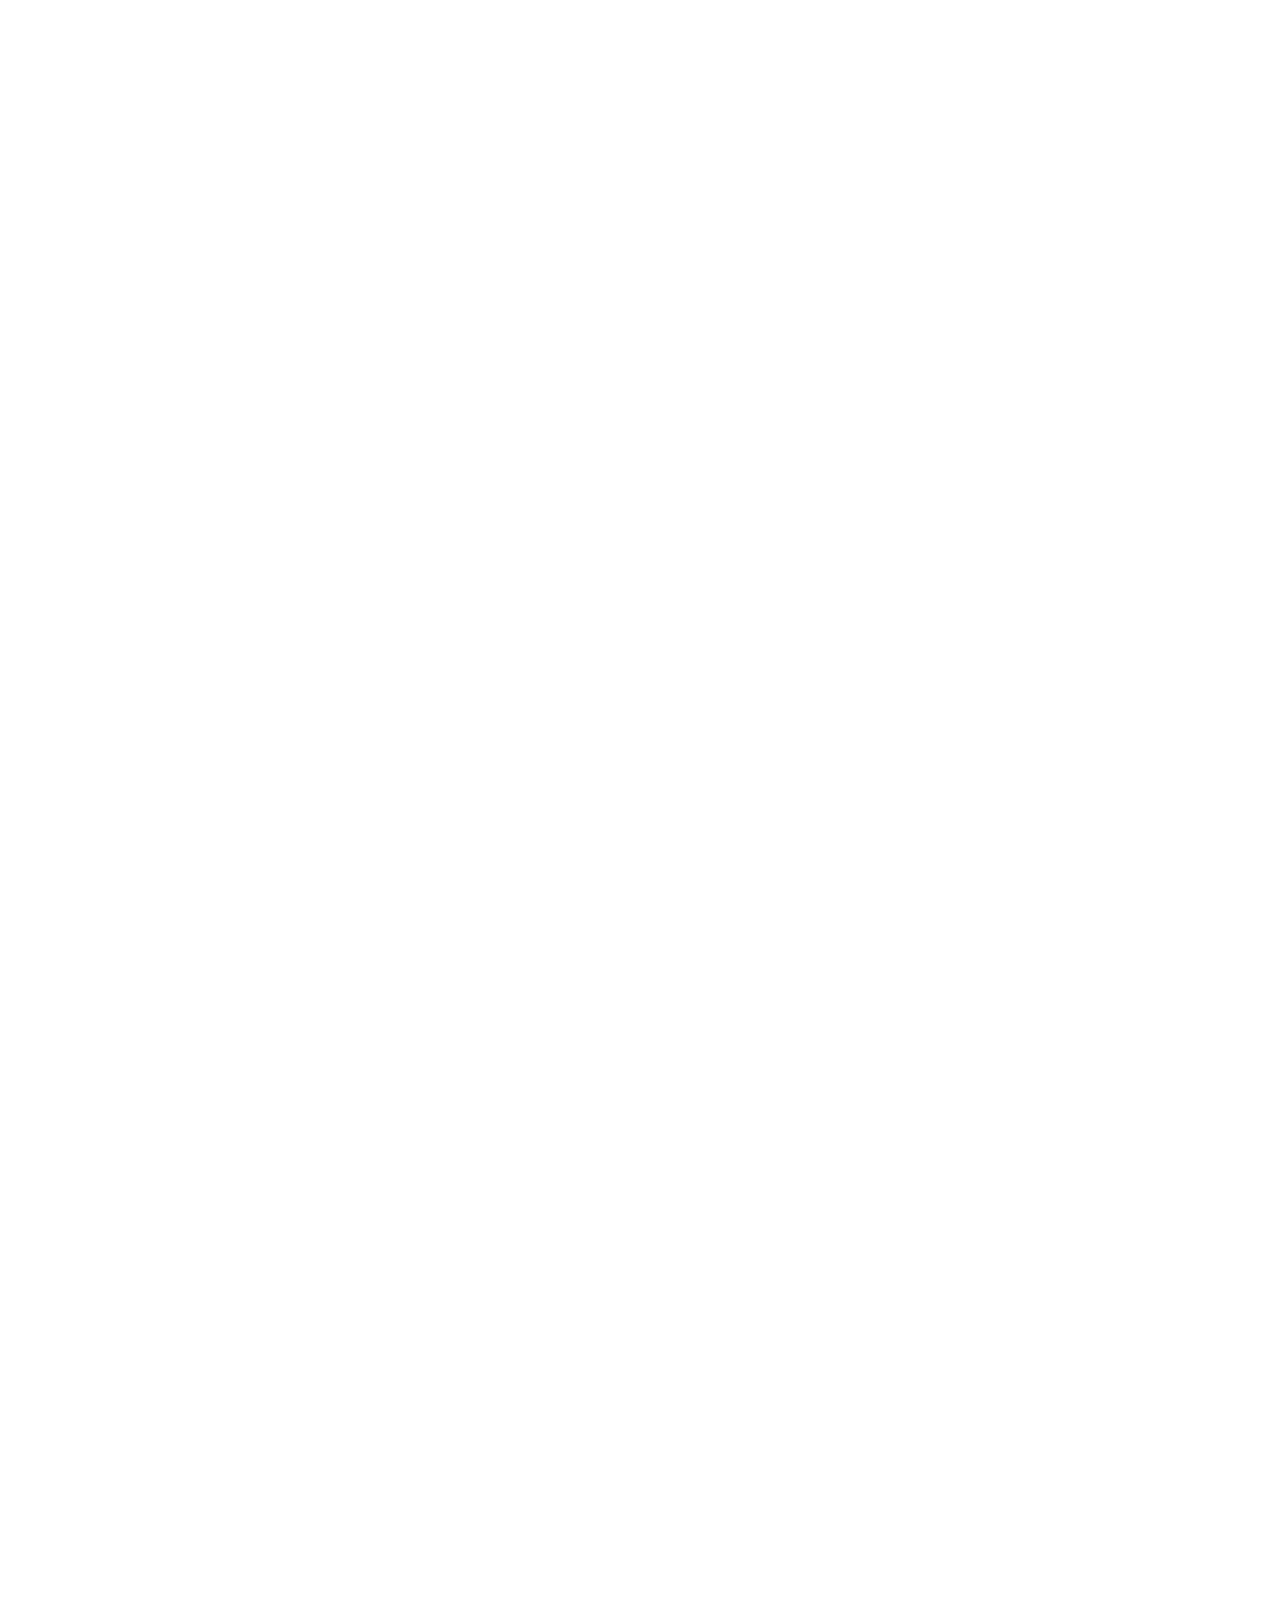
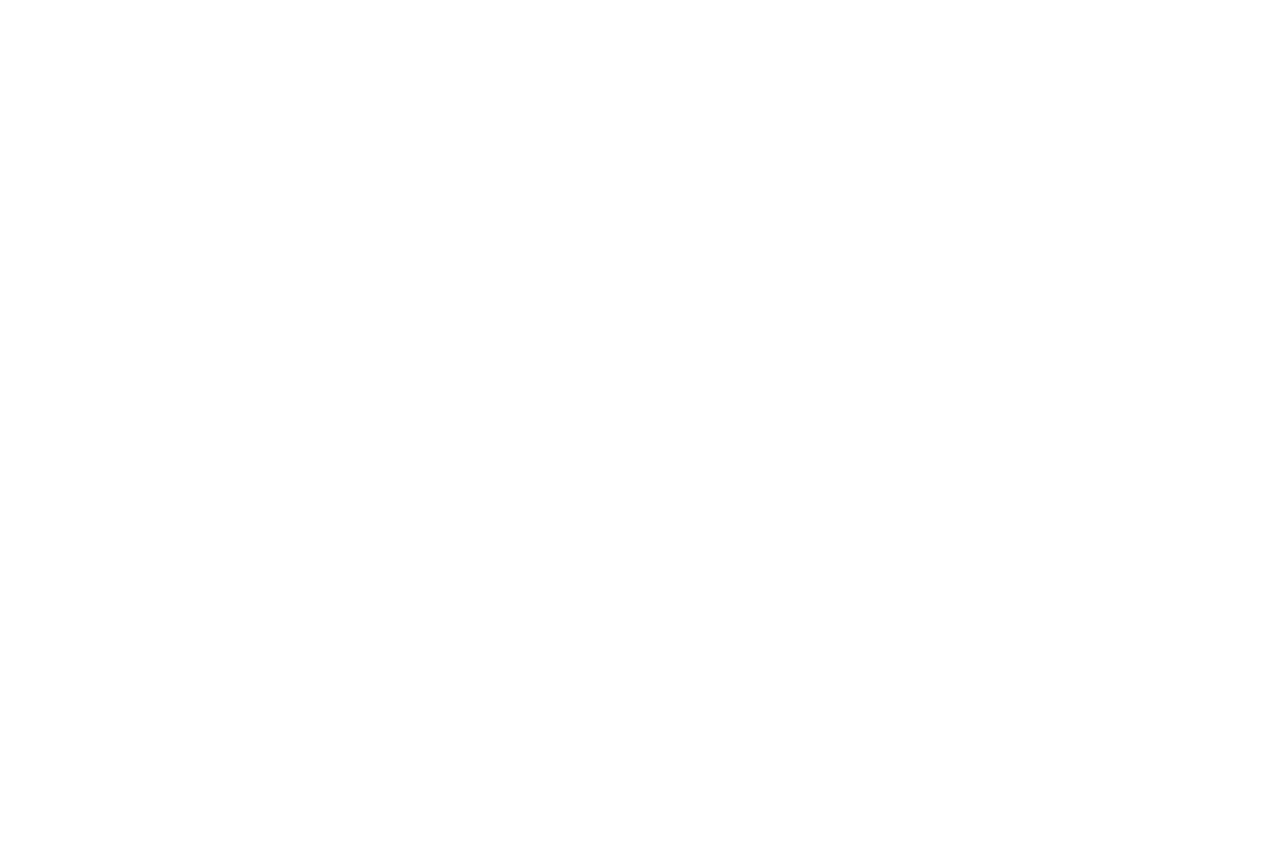
==== about/index.html @ 80bae6ae "deploy: 413d32b4b182369a2897e839e1d7312ddc7e8d9a" ====
<!doctype html><html class=no-js lang=en>
<head><meta charset=utf-8>
<meta name=apple-mobile-web-app-capable content="yes">
<meta name=viewport content="width=device-width,initial-scale=1">
<meta name=theme-color content="#4f46e5"><meta name=generator content="Hugo 0.91.2">
<meta name=robots content="index, follow">
<title>Acme Corporation</title><link rel=canonical href=https://tucuxi.github.io/acme-coorporation/about/>
<meta name=description content="Acme Corporation TM is the world&rsquo;s leading manufacturer of digital shapes. From squares and circles to triangles and hexagons, we have it all. Browse through our collection of various forms with different thicknesses and line styles.
We shape the world. You live in it.
We provide smiles to hundreds of happy customers.
Manufacturing
At Acme Corporation, we take pride in what we create. Our manufacturing process goes through 3 different stages of fine workmanship to give you the best possible shapes.">
<meta name=author content="Acme Corporation">
<link rel=manifest href=/acme-coorporation/manifest.json>
<meta property="og:title" content>
<meta property="og:site_name" content="Acme Corporation">
<meta property="og:description" content="Acme Corporation TM is the world&rsquo;s leading manufacturer of digital shapes. From squares and circles to triangles and hexagons, we have it all. Browse through our collection of various forms with different thicknesses and line styles.
We shape the world. You live in it.
We provide smiles to hundreds of happy customers.
Manufacturing
At Acme Corporation, we take pride in what we create. Our manufacturing process goes through 3 different stages of fine workmanship to give you the best possible shapes.">
<meta property="og:type" content="article">
<meta property="og:url" content="https://tucuxi.github.io/acme-coorporation/about/">
<meta property="article:author" content="https://www.facebook.com/https://facebook.com/example">
<meta property="article:publisher" content="https://www.facebook.com/https://facebook.com/example"><meta name=twitter:card content="summary">
<meta name=twitter:title content>
<meta name=twitter:description content="Acme Corporation TM is the world&rsquo;s leading manufacturer of digital shapes. From squares and circles to triangles and hexagons, we have it all. Browse through our collection of various forms with different thicknesses and line styles.
We shape the world. You live in it.
We provide smiles to hundreds of happy customers.
Manufacturing
At Acme Corporation, we take pride in what we create. Our manufacturing process goes through 3 different stages of fine workmanship to give you the best possible shapes.">
<meta name=twitter:site content="@https://twitter.com/example">
<meta name=twitter:creator content="@https://twitter.com/example">
<script type=application/ld+json>{"headline":"","publisher":{"@type":"Organization","logo":{"@type":"ImageObject","url":"/acme-coorporation/image/logo.min.svg"},"name":"Acme Corporation"},"author":{"@type":"Person","name":"Acme Corporation"},"description":"Acme Corporation TM is the world\u0026rsquo;s leading manufacturer of digital shapes. From squares and circles to triangles and hexagons, we have it all. Browse through our collection of various forms with different thicknesses and line styles.\nWe shape the world. You live in it.\nWe provide smiles to hundreds of happy customers.\nManufacturing\nAt Acme Corporation, we take pride in what we create. Our manufacturing process goes through 3 different stages of fine workmanship to give you the best possible shapes.","name":"Acme Corporation","@type":"Article","wordCount":282,"mainEntityOfPage":{"@type":"WebPage","@id":"https:\/\/tucuxi.github.io\/acme-coorporation\/about\/"},"@context":"http://schema.org","url":"https://tucuxi.github.io/acme-coorporation/about/"}</script>
<link rel=preload href=/index.json as=fetch crossorigin importance=low>
<link rel=stylesheet href=/acme-coorporation/css/index.min.b4d9e1036bd9e2e13f1b99748283673048b4175ff630b1d1d46398ca8644684615195b3e8d2bde513e183c566b1bef999c6ce747c32cb4ded3ab31566e77788e.css media=none onload="media!='all'&&(media='all')">
<noscript>
<link rel=stylesheet href=/acme-coorporation/css/index.min.b4d9e1036bd9e2e13f1b99748283673048b4175ff630b1d1d46398ca8644684615195b3e8d2bde513e183c566b1bef999c6ce747c32cb4ded3ab31566e77788e.css media=screen>
</noscript>
<style>html{opacity:0}</style>
<script type=text/javascript src=/acme-coorporation/index.min.js defer></script>
<script>window.localStorage.color&&document.documentElement.style.setProperty("--theme-color",window.localStorage.color),window.localStorage.dark==="true"&&document.documentElement.classList.add("dark")</script>
</head>
<body><a href=#top class=scroll-up role=button>
<span class=sr-only>Scroll to top</span><svg width="30" xmlns="http://www.w3.org/2000/svg" viewBox="0 0 32 32"><path d="M16 6.59375l-.71875.6875-12.5 12.5 1.4375 1.4375L16 9.4375 27.78125 21.21875l1.4375-1.4375-12.5-12.5L16 6.59375z"/></svg>
</a>
<header id=header>
<input class=hamburger role=button type=checkbox aria-label="Menu Button">
<a class=icon aria-hidden=true><svg xmlns="http://www.w3.org/2000/svg" width="30" height="30" xmlns:xlink="http://www.w3.org/1999/xlink" viewBox="0 0 25 28"><g class="svg-menu-toggle"><path class="bar" d="M20.945 8.75c0 .69-.5 1.25-1.117 1.25H3.141c-.617.0-1.118-.56-1.118-1.25s.5-1.25 1.118-1.25h16.688C20.445 7.5 20.945 8.06 20.945 8.75z"/><path class="bar" d="M20.923 15c0 .689-.501 1.25-1.118 1.25H3.118C2.5 16.25 2 15.689 2 15s.5-1.25 1.118-1.25h16.687C20.422 13.75 20.923 14.311 20.923 15z"/><path class="bar" d="M20.969 21.25c0 .689-.5 1.25-1.117 1.25H3.164c-.617.0-1.118-.561-1.118-1.25S2.546 20 3.164 20h16.688C20.469 20 20.969 20.561 20.969 21.25z"/></g></svg>
</a>
<a role=button class=logo href=https://tucuxi.github.io/acme-coorporation/index.html><svg id="Layer_1" xmlns="http://www.w3.org/2000/svg" xmlns:xlink="http://www.w3.org/1999/xlink" viewBox="0 0 118 118" style="enable-background:new 0 0 118 118"><style>.st0{fill:#4f46e5}.st1{font-family:helveticaneue}.st2{font-size:28px}.st3{font-family:helveticaneue-thin}.st4{font-size:24px}</style><path class="st0" d="M104 15.8c-2.5 1.1-3.5-.1-4.7-.7-7.6-3.5-14.8-7.6-22.8-10.3-5-1.7-9.8-1.4-14.6.3-8.8 3.1-16.5 8.1-24.7 12.4-2.1 1.1-5.3 3.5-6.5 1.2s2.7-3.5 4.8-4.6c8-4.3 15.8-9.1 24.3-12.4C66.3-.7 72.6-.6 79 2c8.7 3.6 16.4 8.7 25 13.8z"/><path class="st0" d="M1.3 27.3c4.6-.4 9.3-.9 14-1 13.3-.2 26.7-.3 40-.3 1.5.0 3.8-.4 3.8 1.9.0 1.8-2 1.9-3.5 1.9C37.4 29.8 19.3 30.1 1.3 27.3z"/><text transform="matrix(1 0 0 1 22.9507 61.1348)" class="st1 st2">Acme</text><text transform="matrix(1 0 0 1 6.713867e-04 94.7348)" class="st3 st4">Corporation</text></svg>
<span class=sr-only>Logo</span>
</a>
<ul role=menubar class=top-menu>
<li role=menuitem class=top-menu-item>
<a href=/acme-coorporation/about>ABOUT</a>
</li>
<li role=menuitem class=top-menu-item>
<a href=/acme-coorporation/contact>CONTACT</a>
</li>
</ul>
<div id=searchbox>
<label class=sr-only for=search>Search</label>
<input id=search type=text placeholder=Search spellcheck=true><svg width="20" class="icon" xmlns="http://www.w3.org/2000/svg" viewBox="0 0 32 32"><path fill="currentcolor" d="M19 3C13.488997 3 9 7.4889972 9 13 9 15.39499 9.8389508 17.588106 11.25 19.3125L3.28125 27.28125l1.4375 1.4375L12.6875 20.75C14.411894 22.161049 16.60501 23 19 23c5.511003.0 10-4.488997 10-10C29 7.4889972 24.511003 3 19 3zm0 2c4.430123.0 8 3.5698774 8 8 0 4.430123-3.569877 8-8 8-4.430123.0-8-3.569877-8-8 0-4.4301226 3.569877-8 8-8z"/></svg>
<section class=results>
</section>
</div>
<div id=scroll-indicator></div>
</header>
<section class="meta content with-background">
<article>
<div class=cover></div>
<p>Acme Corporation TM is the world&rsquo;s leading manufacturer of digital shapes. From squares and circles to triangles and hexagons, we have it all. Browse through our collection of various forms with different thicknesses and line styles.</p>
<p>We shape the world. You live in it.</p>
<p>We provide smiles to hundreds of happy customers.</p>
<p>Manufacturing</p>
<p>At Acme Corporation, we take pride in what we create. Our manufacturing process goes through 3 different stages of fine workmanship to give you the best possible shapes.</p>
<ol>
<li>Drawing - Our shapes are drawn with precision to 1/100 of a millimeter.
<ul>
<li>We use advanced vector drawing tools to create our catalog.</li>
<li>Quality checking happens hundreds of times for each shape we create.
<ul>
<li>We have high-quality bots that inspect our output.</li>
<li>There is also a manual team inspecting each product.</li>
<li>All our bugs are turned into automated checks that bots perform in every future shape.</li>
</ul>
</li>
<li>We round all corners and clean up properly.</li>
</ul>
</li>
<li>Rasterizing - Our raster engine is world-class and keeps the vector right until it gets to our high-quality laser printers.</li>
<li>Delivery - Our output is hosted on the fastest of CDN with a 99.99% uptime and the bandwidth that can take care of all your load.</li>
</ol>
<p>Products</p>
<p>We make over 200 shapes. The most popular of these include:</p>
<p>Shape, Design, Description, Links
Line , &ndash;, Two pointy ends and a straight stretch of ink, Line on Wikipedia - <a href=https://en.wikipedia.org/wiki/Line_(geometry)>https://en.wikipedia.org/wiki/Line_(geometry)</a>
Circle, &ndash; , A full round with no corners, Circle on Wikipedia - <a href=https://en.wikipedia.org/wiki/Circle>https://en.wikipedia.org/wiki/Circle</a>
Triangle, &ndash; , Three lines with three corners, Triangle on Wikipedia - <a href=https://en.wikipedia.org/wiki/Triangle>https://en.wikipedia.org/wiki/Triangle</a></p>
<p>Team</p>
<p>Alex - Hippy Web Developer - Technophile</p>
<p>Bob - Classic SysAdmin - Conservative</p>
<p>Gabby - Cool Content Master - Cautious</p>
</article>
</section>
<footer><div class="items-3 items"><section>
<h2>
About
</h2><p>
Acme Corporation is the world&rsquo;s leading manufacturer of digital shapes. From squares and circles to triangles and hexagons, we have it all. Browse through our collection of various forms with different thicknesses and line styles. We shape the world. You live in it.
</p>
</section>
<section>
<h2>
Recent Blog Posts
</h2>
<ul>
</ul>
</section>
<section>
<h2>
Contact Us
</h2>
<ul class=contact-us>
<li>
<a target=_blank href=mailto:contact@example.org rel=noopener><svg width="30" xmlns="http://www.w3.org/2000/svg" viewBox="0 0 32 32"><path d="M3 8V9 25v1H4 28h1V25 9 8H28 4 3zm4.3125 2h17.375L16 15.78125 7.3125 10zM5 10.875l10.4375 6.96875L16 18.1875l.5625-.34375L27 10.875V24H5V10.875z"/></svg>
<span>contact [at] example [dot] org</span>
</a>
</li>
<li>
<a target=_blank href=https://twitter.com/example rel=noopener><svg width="30" xmlns="http://www.w3.org/2000/svg" viewBox="0 0 32 32"><path d="M28 8.557c-.883.392-1.832.656-2.828.775 1.017-.609 1.797-1.574 2.165-2.724-.951.564-2.005.974-3.127 1.195-.898-.957-2.178-1.555-3.594-1.555-2.719.0-4.924 2.205-4.924 4.924.0.386.044.762.127 1.122-4.092-.205-7.72-2.166-10.149-5.145C5.247 7.876 5.004 8.722 5.004 9.625c0 1.708.869 3.215 2.19 4.098-.807-.026-1.566-.247-2.23-.616.0.021.0.041.0.062.0 2.386 1.697 4.376 3.95 4.828C8.501 18.11 8.066 18.17 7.616 18.17c-.317.0-.626-.031-.926-.088.627 1.956 2.445 3.38 4.6 3.42-1.685 1.321-3.808 2.108-6.115 2.108-.397.0-.789-.023-1.175-.069 2.179 1.397 4.767 2.212 7.548 2.212 9.057.0 14.009-7.503 14.009-14.01.0-.213-.005-.426-.014-.637C26.505 10.411 27.34 9.544 28 8.557z"/></svg>
<span>twitter.com/example</span>
</a>
</li>
<li>
<a target=_blank href=https://facebook.com/example rel=noopener><svg width="30" xmlns="http://www.w3.org/2000/svg" viewBox="0 0 32 32"><path d="M7 5C5.9069372 5 5 5.9069372 5 7V25c0 1.093063.9069372 2 2 2H25C26.093063 27 27 26.093063 27 25V7C27 5.9069372 26.093063 5 25 5H7zM7 7H25V25H19.8125V18.25h2.59375l.375-3H19.8125V13.3125c0-.874000000000001.21575-1.46875 1.46875-1.46875h1.625V9.125C22.62925 9.088 21.6665 9.03125 20.5625 9.03125c-2.304.0-3.875 1.38575-3.875 3.96875v2.25h-2.625v3h2.625V25H7V7z"/></svg>
<span>facebook.com/example</span>
</a>
</li>
</ul>
</section>
</div><div id=copyright>Copyright © 2022 Acme Corporation. All Rights Reserved. Last Updated -
<time datetime=2022-07-13T18:24:20Z>Wednesday, Jul 13, 2022.</time> <br>
Themed using <a href>Eclectic</a> by <a href=https://atishay.me>Atishay</a>
</div>
</footer>
</body>
</html>
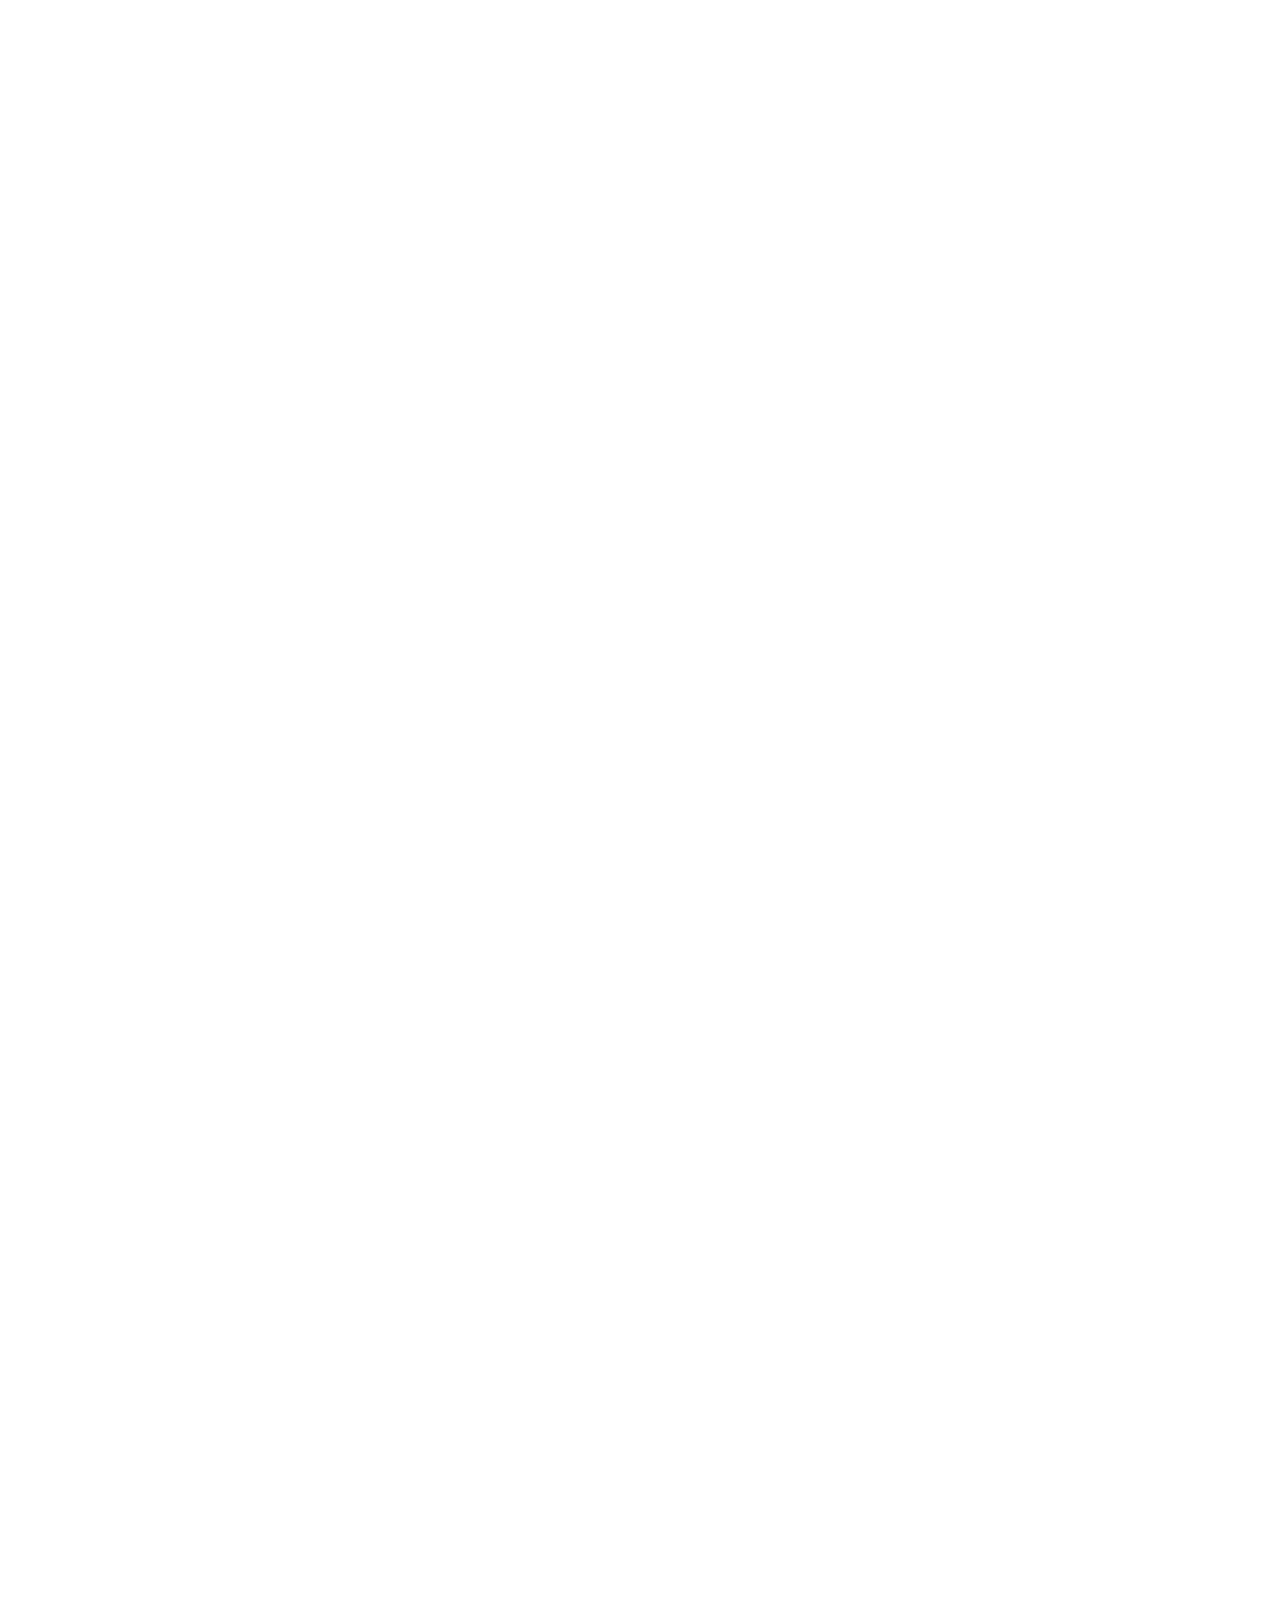
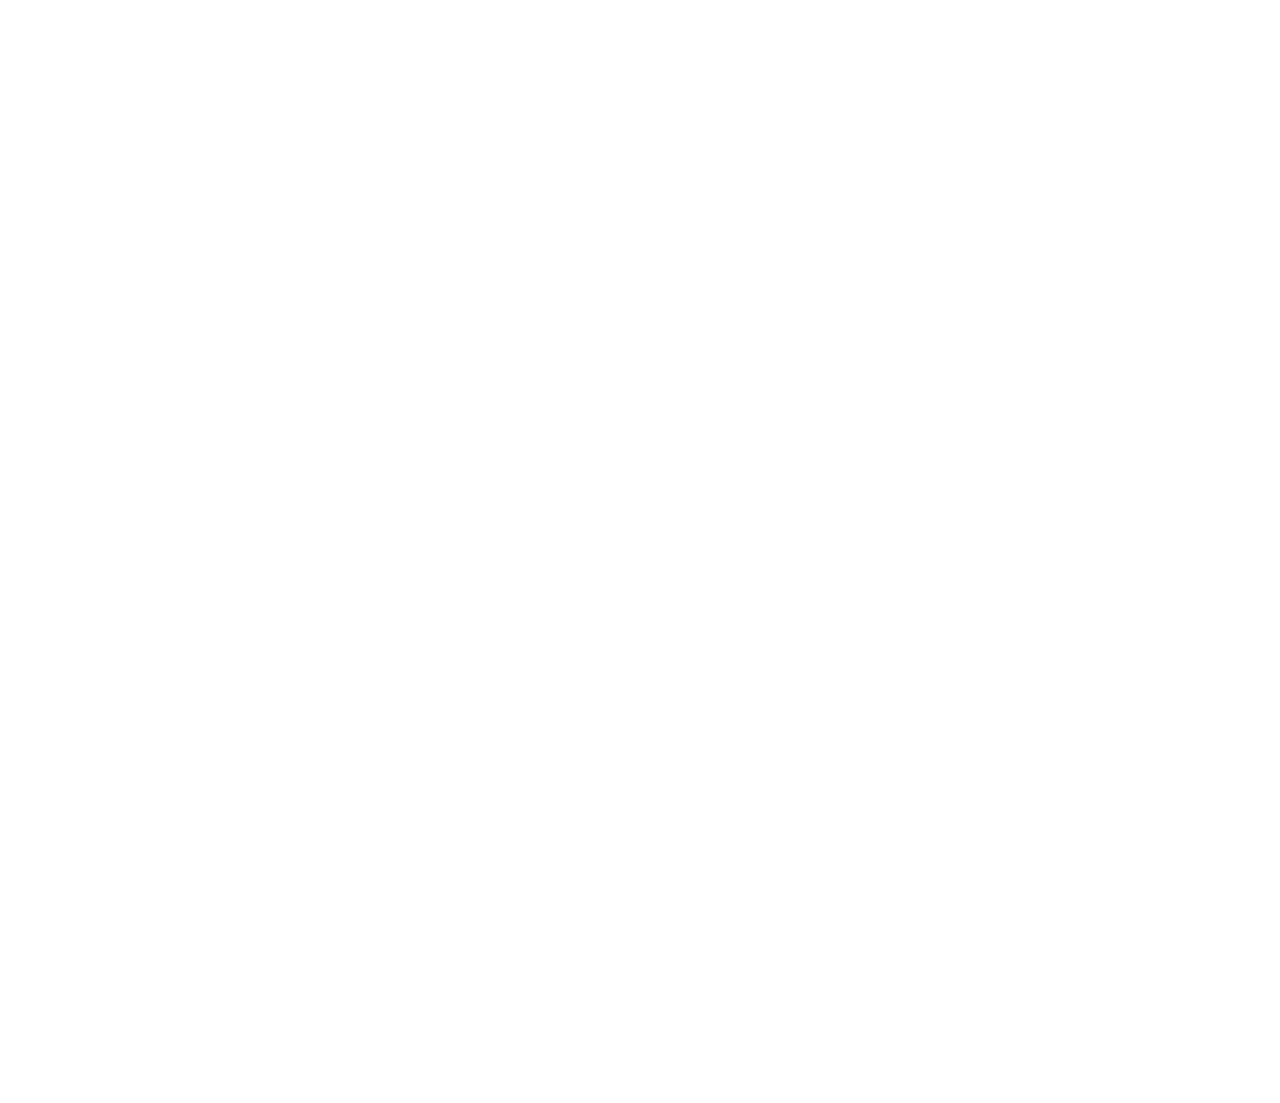
==== commit a6d41037: "deploy: bcf360fe1750bd7bf8057f9bd1891d06a46cd585" ====
--- a/about/index.html
+++ b/about/index.html
@@ -4,34 +4,23 @@
 <meta name=viewport content="width=device-width,initial-scale=1">
 <meta name=theme-color content="#4f46e5"><meta name=generator content="Hugo 0.91.2">
 <meta name=robots content="index, follow">
-<title>Acme Corporation</title><link rel=canonical href=https://tucuxi.github.io/acme-coorporation/about/>
-<meta name=description content="Acme Corporation TM is the world&rsquo;s leading manufacturer of digital shapes. From squares and circles to triangles and hexagons, we have it all. Browse through our collection of various forms with different thicknesses and line styles.
-We shape the world. You live in it.
-We provide smiles to hundreds of happy customers.
-Manufacturing
-At Acme Corporation, we take pride in what we create. Our manufacturing process goes through 3 different stages of fine workmanship to give you the best possible shapes.">
+<title>About Us | Acme Corporation</title><link rel=canonical href=https://tucuxi.github.io/acme-coorporation/about/>
+<meta name=description content="World's leading manufacturer of digital shapes. We shape the world. You live in it.">
 <meta name=author content="Acme Corporation">
 <link rel=manifest href=/acme-coorporation/manifest.json>
-<meta property="og:title" content>
+<meta property="og:title" content="About Us">
 <meta property="og:site_name" content="Acme Corporation">
-<meta property="og:description" content="Acme Corporation TM is the world&rsquo;s leading manufacturer of digital shapes. From squares and circles to triangles and hexagons, we have it all. Browse through our collection of various forms with different thicknesses and line styles.
-We shape the world. You live in it.
-We provide smiles to hundreds of happy customers.
-Manufacturing
-At Acme Corporation, we take pride in what we create. Our manufacturing process goes through 3 different stages of fine workmanship to give you the best possible shapes.">
+<meta property="og:description" content="World's leading manufacturer of digital shapes. We shape the world. You live in it.">
 <meta property="og:type" content="article">
-<meta property="og:url" content="https://tucuxi.github.io/acme-coorporation/about/">
+<meta property="og:url" content="https://tucuxi.github.io/acme-coorporation/about/"><meta property="article:published_time" content="2020-01-01T00:00:00+00:00">
+<meta property="article:modified_time" content="2020-01-01T00:00:00+00:00">
 <meta property="article:author" content="https://www.facebook.com/https://facebook.com/example">
 <meta property="article:publisher" content="https://www.facebook.com/https://facebook.com/example"><meta name=twitter:card content="summary">
-<meta name=twitter:title content>
-<meta name=twitter:description content="Acme Corporation TM is the world&rsquo;s leading manufacturer of digital shapes. From squares and circles to triangles and hexagons, we have it all. Browse through our collection of various forms with different thicknesses and line styles.
-We shape the world. You live in it.
-We provide smiles to hundreds of happy customers.
-Manufacturing
-At Acme Corporation, we take pride in what we create. Our manufacturing process goes through 3 different stages of fine workmanship to give you the best possible shapes.">
+<meta name=twitter:title content="About Us">
+<meta name=twitter:description content="World's leading manufacturer of digital shapes. We shape the world. You live in it.">
 <meta name=twitter:site content="@https://twitter.com/example">
 <meta name=twitter:creator content="@https://twitter.com/example">
-<script type=application/ld+json>{"headline":"","publisher":{"@type":"Organization","logo":{"@type":"ImageObject","url":"/acme-coorporation/image/logo.min.svg"},"name":"Acme Corporation"},"author":{"@type":"Person","name":"Acme Corporation"},"description":"Acme Corporation TM is the world\u0026rsquo;s leading manufacturer of digital shapes. From squares and circles to triangles and hexagons, we have it all. Browse through our collection of various forms with different thicknesses and line styles.\nWe shape the world. You live in it.\nWe provide smiles to hundreds of happy customers.\nManufacturing\nAt Acme Corporation, we take pride in what we create. Our manufacturing process goes through 3 different stages of fine workmanship to give you the best possible shapes.","name":"Acme Corporation","@type":"Article","wordCount":282,"mainEntityOfPage":{"@type":"WebPage","@id":"https:\/\/tucuxi.github.io\/acme-coorporation\/about\/"},"@context":"http://schema.org","url":"https://tucuxi.github.io/acme-coorporation/about/"}</script>
+<script type=application/ld+json>{"headline":"About Us","publisher":{"@type":"Organization","logo":{"@type":"ImageObject","url":"/acme-coorporation/image/logo.min.svg"},"name":"Acme Corporation"},"author":{"@type":"Person","name":"Acme Corporation"},"description":"World\u0027s leading manufacturer of digital shapes. We shape the world. You live in it.","name":"Acme Corporation","@type":"Article","wordCount":263,"mainEntityOfPage":{"@type":"WebPage","@id":"https:\/\/tucuxi.github.io\/acme-coorporation\/about\/"},"@context":"http://schema.org","dateCreated":"2020-01-01T00:00:00+00:00","dateModified":"2020-01-01T00:00:00+00:00","url":"https://tucuxi.github.io/acme-coorporation/about/"}</script>
 <link rel=preload href=/index.json as=fetch crossorigin importance=low>
 <link rel=stylesheet href=/acme-coorporation/css/index.min.b4d9e1036bd9e2e13f1b99748283673048b4175ff630b1d1d46398ca8644684615195b3e8d2bde513e183c566b1bef999c6ce747c32cb4ded3ab31566e77788e.css media=none onload="media!='all'&&(media='all')">
 <noscript>
@@ -70,13 +59,17 @@
 <section class="meta content with-background">
 <article>
 <div class=cover></div>
-<p>Acme Corporation TM is the world&rsquo;s leading manufacturer of digital shapes. From squares and circles to triangles and hexagons, we have it all. Browse through our collection of various forms with different thicknesses and line styles.</p>
+<h1 class=title>About Us</h1>
+<p>Acme Corporation™ is the world&rsquo;s leading manufacturer of digital shapes. From squares and circles to triangles and hexagons, we have it all. Browse through our collection of various forms with different thicknesses and line styles.</p>
+<blockquote>
 <p>We shape the world. You live in it.</p>
-<p>We provide smiles to hundreds of happy customers.</p>
-<p>Manufacturing</p>
-<p>At Acme Corporation, we take pride in what we create. Our manufacturing process goes through 3 different stages of fine workmanship to give you the best possible shapes.</p>
+</blockquote>
+<p>We provide 😄 to hundreds of happy customers.</p>
+<h2 id=manufacturing>Manufacturing</h2>
+<p>At Acme Corporation, we take pride in what we create. Our manufacturing process goes through <strong>3 different</strong> stages of fine workmanship to give you the best possible shapes.</p>
+<img style=float:right;margin:20px src=/image/draw.jpg>
 <ol>
-<li>Drawing - Our shapes are drawn with precision to 1/100 of a millimeter.
+<li><strong>Drawing</strong> Our shapes are drawn with precision to 1/100 of a millimeter.
 <ul>
 <li>We use advanced vector drawing tools to create our catalog.</li>
 <li>Quality checking happens hundreds of times for each shape we create.
@@ -89,19 +82,53 @@
 <li>We round all corners and clean up properly.</li>
 </ul>
 </li>
-<li>Rasterizing - Our raster engine is world-class and keeps the vector right until it gets to our high-quality laser printers.</li>
-<li>Delivery - Our output is hosted on the fastest of CDN with a 99.99% uptime and the bandwidth that can take care of all your load.</li>
+<li><strong>Rasterizing</strong> Our raster engine is world-class and keeps the vector right until it gets to our high-quality laser printers.</li>
+<li><strong>Delivery</strong> Our output is hosted on the fastest of CDN with a 99.99% uptime and the bandwidth that can take care of all your load.</li>
 </ol>
-<p>Products</p>
-<p>We make over 200 shapes. The most popular of these include:</p>
-<p>Shape, Design, Description, Links
-Line , &ndash;, Two pointy ends and a straight stretch of ink, Line on Wikipedia - <a href=https://en.wikipedia.org/wiki/Line_(geometry)>https://en.wikipedia.org/wiki/Line_(geometry)</a>
-Circle, &ndash; , A full round with no corners, Circle on Wikipedia - <a href=https://en.wikipedia.org/wiki/Circle>https://en.wikipedia.org/wiki/Circle</a>
-Triangle, &ndash; , Three lines with three corners, Triangle on Wikipedia - <a href=https://en.wikipedia.org/wiki/Triangle>https://en.wikipedia.org/wiki/Triangle</a></p>
-<p>Team</p>
-<p>Alex - Hippy Web Developer - Technophile</p>
-<p>Bob - Classic SysAdmin - Conservative</p>
-<p>Gabby - Cool Content Master - Cautious</p>
+<h2 id=products>Products</h2>
+<p>We make over <em><strong>200 shapes</strong></em>. The most popular of these include:</p>
+<table>
+<thead>
+<tr>
+<th>Shape</th>
+<th>Design</th>
+<th>Description</th>
+<th>Links</th>
+</tr>
+</thead>
+<tbody>
+<tr>
+<td>Line</td>
+<td>&ndash;</td>
+<td>Two pointy ends and a straight stretch of ink</td>
+<td><a href=https://en.wikipedia.org/wiki/Line_(geometry)>Line on Wikipedia</a></td>
+</tr>
+<tr>
+<td>Circle</td>
+<td>⃝</td>
+<td>A full round with no corners</td>
+<td><a href=https://en.wikipedia.org/wiki/Circle>Circle on Wikipedia</a></td>
+</tr>
+<tr>
+<td>Triangle</td>
+<td>△</td>
+<td>Three lines with three corners</td>
+<td><a href=https://en.wikipedia.org/wiki/Triangle>Triangle on Wikipedia</a></td>
+</tr>
+</tbody>
+</table>
+<h2 id=team>Team</h2>
+<dl>
+<dt>Alex</dt>
+<dd>Hippy Web Developer</dd>
+<dd>Technophile</dd>
+<dt>Bob</dt>
+<dd>Classic SysAdmin</dd>
+<dd>Conservative</dd>
+<dt>Gabby</dt>
+<dd>Cool Content Master</dd>
+<dd>Cautious</dd>
+</dl>
 </article>
 </section>
 <footer><div class="items-3 items"><section>
@@ -141,7 +168,7 @@
 </ul>
 </section>
 </div><div id=copyright>Copyright © 2022 Acme Corporation. All Rights Reserved. Last Updated -
-<time datetime=2022-07-13T18:24:20Z>Wednesday, Jul 13, 2022.</time> <br>
+<time datetime=2022-07-14T18:10:05Z>Thursday, Jul 14, 2022.</time> <br>
 Themed using <a href>Eclectic</a> by <a href=https://atishay.me>Atishay</a>
 </div>
 </footer>
